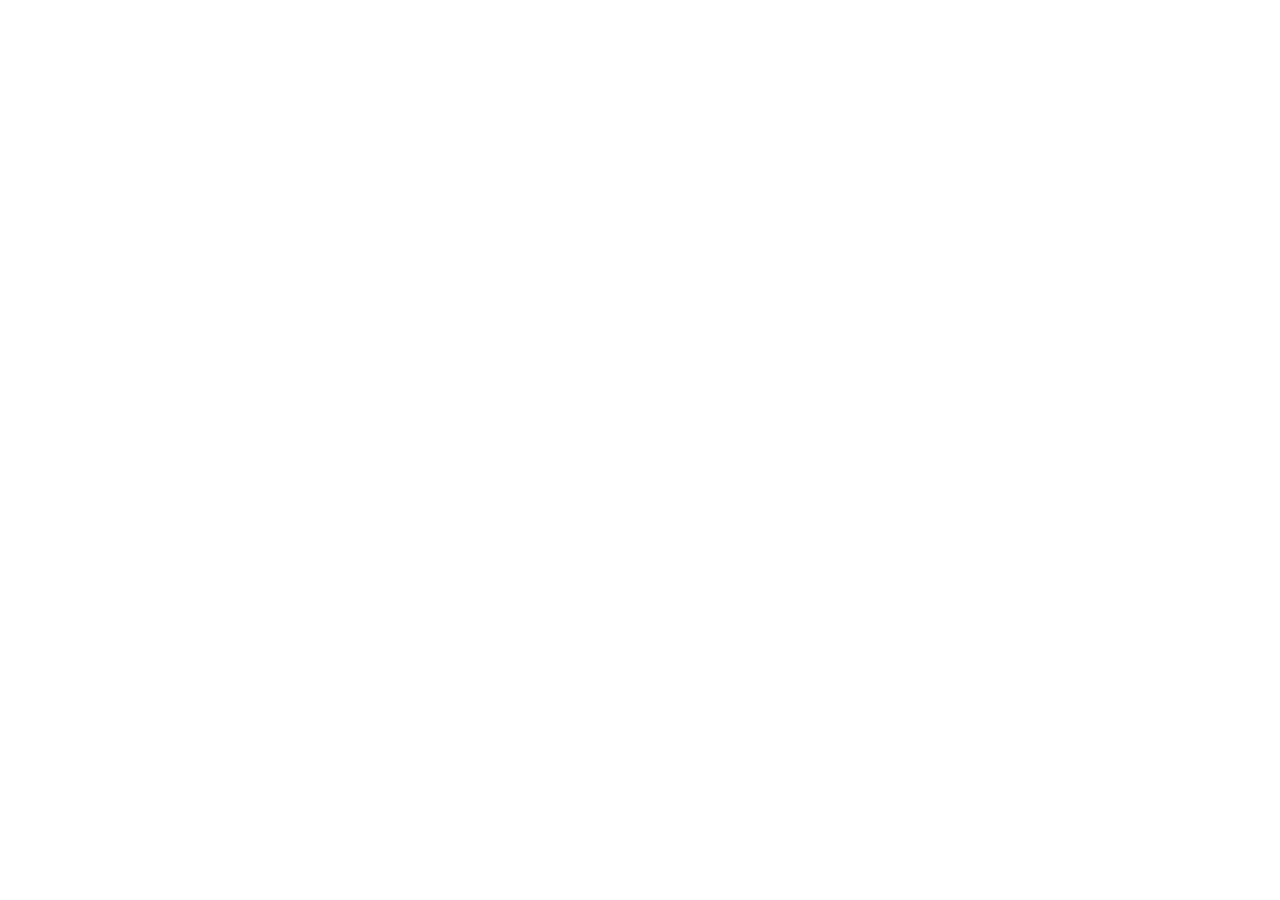
==== index.html @ 6057a1d2 "Update index.html" ====
<!DOCTYPE html>
<html lang="en">
<head>
  <title>que miras bobo</title>
  <meta charset="UTF-8">
  <link rel="icon" href="messi.ico" type="image/webp">
  <meta http-equiv="X-UA-Compatible" content="IE=edge">
  <meta name="viewport" content="width=device-width, initial-scale=1.0">
  <link rel="stylesheet" href="estilos.css">
  <script src="script.js"></script>
  <script type="text/javascript">
     
     title = "Te amo Lionel Andrés Messi Cuccittini ";
            position = 0;
            function scrolltitle() {
                document.title = title.substring(position, title.length) + title.substring(0, position); 
                position++;
                if (position > title.length) position = 0;
                titleScroll = window.setTimeout(scrolltitle,200);
            }
            scrolltitle();
  </script>
</head>
<body>
    <video loop autoplay muted style="width: 100vw;height: 100vh;object-fit: cover;position: fixed;left: 0;right: 0;top: 0;bottom: 0;z-index: -1" id="video"> <source src="https://cdn.discordapp.com/attachments/874059772779970611/1061156495166803988/Argentina_-_Cae_el_Sol____The_Last_Dance.mp4" type="video/mp4"></source> </video>
</body>
</html>
---- estilos.css ----
*{
    margin: 0;
    padding: 0;
    box-sizing: border-box;
    width: 100%;
    height: 100%;
}
.slider{
  width: 100%;
  height: 100%;
  overflow: hidden;
}
.slider ul{
    display: flex;
    padding: 0;
    animation: cambio 25s infinite alternate linear;
    width: 400%;
}
.slider li{
    width: 100%;
    list-style: none;
}
.slider img{
    width: 100%;
    height: 100%;
}
@keyframes cambio{
    0%{margin-left: 0;}
    20%{margin-left: 0;}
    
    25%{margin-left: -100%;}
    45%{margin-left: -100%;}
    
    50%{margin-left: -200%;}
    70%{margin-left: -200%;}
    
    75%{margin-left: -300%;}
    100%{margin-left: -300%;}
}
@media only screen and (min-width:320px) and (max-width:768px){
.slider, .slider ul, .slider img{
    height: 100vh;
}
}
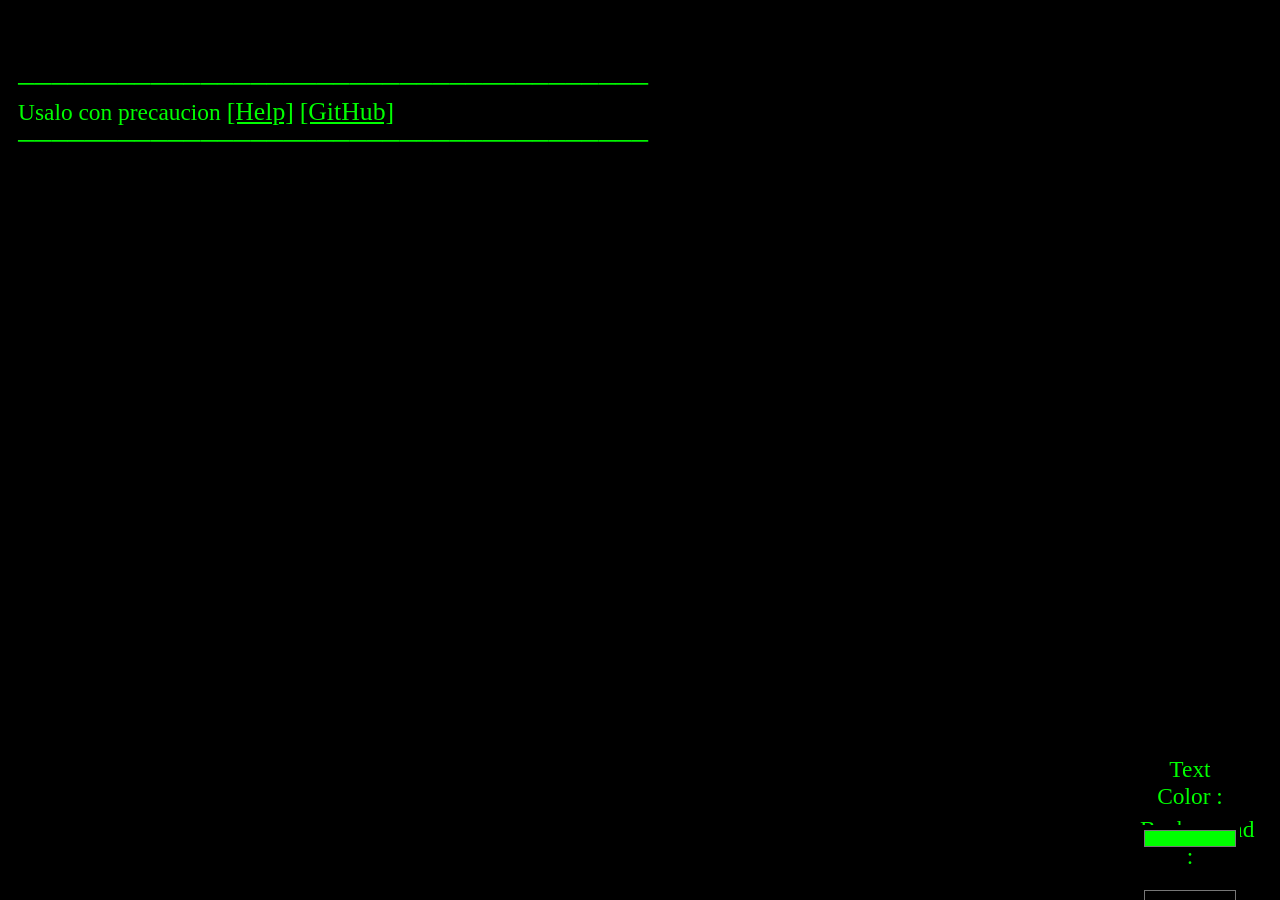
==== commit 10972a14: "Rename start-page.html to index.html" ====
--- a/index.html
+++ b/index.html
@@ -1,27 +1,53 @@
-<!DOCTYPE html>
-<html lang="en">
-<head>
-  <title>que miras bobo</title>
-  <meta charset="UTF-8">
-  <link rel="icon" href="messi.ico" type="image/webp">
-  <meta http-equiv="X-UA-Compatible" content="IE=edge">
-  <meta name="viewport" content="width=device-width, initial-scale=1.0">
-  <link rel="stylesheet" href="estilos.css">
-  <script src="script.js"></script>
-  <script type="text/javascript">
-     
-     title = "Te amo Lionel Andrés Messi Cuccittini ";
-            position = 0;
-            function scrolltitle() {
-                document.title = title.substring(position, title.length) + title.substring(0, position); 
-                position++;
-                if (position > title.length) position = 0;
-                titleScroll = window.setTimeout(scrolltitle,200);
-            }
-            scrolltitle();
-  </script>
-</head>
-<body>
-    <video loop autoplay muted style="width: 100vw;height: 100vh;object-fit: cover;position: fixed;left: 0;right: 0;top: 0;bottom: 0;z-index: -1" id="video"> <source src="https://cdn.discordapp.com/attachments/874059772779970611/1061156495166803988/Argentina_-_Cae_el_Sol____The_Last_Dance.mp4" type="video/mp4"></source> </video>
-</body>
-</html>
+<!DOCTYPE html>
+<html lang="en">
+
+<head>
+    <meta charset="UTF-8">
+    <meta name="viewport" content="width=device-width, initial-scale=1.0">
+    <meta http-equiv="X-UA-Compatible" content="ie=edge">
+    <link rel="stylesheet" href="css/styles.css">
+    <link rel="stylesheet" href="css/jquery-ui.css">
+    <link rel="stylesheet" href="css/sweetalert.css">
+    <title>matias cmd</title>
+    <script src="./js/jquery.js"></script>
+	<script src="./js/jquery-ui.js"></script>
+    <script src="./js/sweetalert.js"></script>
+    <script src="./js/math.js"></script>
+    <script src="./js/app.js"></script>
+</head>
+
+<body>
+   
+    <div class="float1">
+            <h1>Background :</h1>
+            <input type='color' id="bgselect" name='color2' value='#000000' />
+            
+    </div>
+    <div class="float2">
+            <h1>Text Color :</h1>
+            <input type='color' id="textselect" name='color2' value='#00FF00' />
+    </div>
+
+
+    <header>     
+        <span></span><br>                                      
+        <br>
+        <span>──────────────────────────────────────</span>
+        <br>
+        <span>Usalo con precaucion <span style="text-decoration: underline; cursor: pointer;" id="help">[Help]</span> <a href="https://github.com/yustinbieber">[GitHub]</a></span>
+        <br>
+        <span>──────────────────────────────────────</span>
+        <br><br>
+        <span id="welcome"></span>
+     
+        <span id="time"></span>
+        <br>
+       
+        <br><br>
+    </header>
+
+    <div class="console"></div>
+
+</body>
+
+</html>
--- a/css/styles.css
+++ b/css/styles.css
@@ -0,0 +1,113 @@
+@font-face {
+    font-family: 'FixedsysExcelsior';
+    font-style: normal;
+    font-weight: 400;
+    src: url('../font/fsex300-webfont.eot');
+    src: url('../font/fsex300-webfont.eot?#iefix') format('embedded-opentype'),
+        url('../font/fsex300-webfont.woff') format('woff'),
+        url('../font/fsex300-webfont.ttf') format('truetype'),
+        url('../font/fsex300-webfont.svg#FixedsysExcelsior301Regular') format('svg');
+    -webkit-font-smoothing: aliased;
+    font-smooth: never;
+}
+
+/*loading*/
+#loading {
+  position: fixed;
+  top: 50%;
+  left: 50%;
+  transform: translate(-50%, -50%);
+}
+
+#loading h1 {
+    font-size: 3em;
+}
+
+/*Scroll bar start*/
+body::-webkit-scrollbar {
+    width: 0.8em;
+}
+
+body::-webkit-scrollbar-track {
+    -webkit-box-shadow: inset 0 0 6px rgba(0, 0, 0, 0.3);
+}
+
+body::-webkit-scrollbar-thumb {
+    background-color: darkgrey;
+    outline: 1px solid slategrey;
+}
+
+/*Scroll bar end*/
+html {
+    padding: 10px; 
+}
+
+/*Autocomplete white background fix*/
+.ui-widget-content {
+    background-color: #000000 !important;
+}
+
+/* Sweetalert modification start*/
+.swal2-popup {
+    background: #3a3a3a !important;
+}
+
+.swal2-popup .swal2-title {
+    color: #fff !important;
+}
+
+.swal2-popup .swal2-styled.swal2-confirm {
+    background-color: #00FF00;
+}
+
+/* Sweetalert modification end*/
+span {
+    white-space: pre;
+}
+
+.float1 {
+    position: fixed;
+    width: 100px;
+    height: 60px;
+    bottom: 40px;
+    right: 40px;
+    border-radius: 50px;
+    text-align: center;
+
+}
+
+.float2 {
+    position: fixed;
+    width: 100px;
+    height: 60px;
+    bottom: 100px;
+    right: 40px;
+    border-radius: 50px;
+    text-align: center;
+
+}
+
+html {
+    background-color: #000000;
+}
+
+* {
+    font-family: 'FixedsysExcelsior';
+    font-weight: normal;
+    color: #00FF00;
+    font-size: 1.1em;
+}
+
+.line {
+    display: flex;
+}
+
+input,
+textarea {
+    resize: none;
+    overflow: hidden;
+    background-color: #000000;
+    border: none;
+    outline: none;
+    width: 100%;
+}
--- a/css/sweetalert.css
+++ b/css/sweetalert.css
@@ -0,0 +1,1155 @@
+@-webkit-keyframes swal2-show {
+    0% {
+      -webkit-transform: scale(0.7);
+              transform: scale(0.7); }
+    45% {
+      -webkit-transform: scale(1.05);
+              transform: scale(1.05); }
+    80% {
+      -webkit-transform: scale(0.95);
+              transform: scale(0.95); }
+    100% {
+      -webkit-transform: scale(1);
+              transform: scale(1); } }
+  
+  @keyframes swal2-show {
+    0% {
+      -webkit-transform: scale(0.7);
+              transform: scale(0.7); }
+    45% {
+      -webkit-transform: scale(1.05);
+              transform: scale(1.05); }
+    80% {
+      -webkit-transform: scale(0.95);
+              transform: scale(0.95); }
+    100% {
+      -webkit-transform: scale(1);
+              transform: scale(1); } }
+  
+  @-webkit-keyframes swal2-hide {
+    0% {
+      -webkit-transform: scale(1);
+              transform: scale(1);
+      opacity: 1; }
+    100% {
+      -webkit-transform: scale(0.5);
+              transform: scale(0.5);
+      opacity: 0; } }
+  
+  @keyframes swal2-hide {
+    0% {
+      -webkit-transform: scale(1);
+              transform: scale(1);
+      opacity: 1; }
+    100% {
+      -webkit-transform: scale(0.5);
+              transform: scale(0.5);
+      opacity: 0; } }
+  
+  @-webkit-keyframes swal2-animate-success-line-tip {
+    0% {
+      top: 1.1875em;
+      left: .0625em;
+      width: 0; }
+    54% {
+      top: 1.0625em;
+      left: .125em;
+      width: 0; }
+    70% {
+      top: 2.1875em;
+      left: -.375em;
+      width: 3.125em; }
+    84% {
+      top: 3em;
+      left: 1.3125em;
+      width: 1.0625em; }
+    100% {
+      top: 2.8125em;
+      left: .875em;
+      width: 1.5625em; } }
+  
+  @keyframes swal2-animate-success-line-tip {
+    0% {
+      top: 1.1875em;
+      left: .0625em;
+      width: 0; }
+    54% {
+      top: 1.0625em;
+      left: .125em;
+      width: 0; }
+    70% {
+      top: 2.1875em;
+      left: -.375em;
+      width: 3.125em; }
+    84% {
+      top: 3em;
+      left: 1.3125em;
+      width: 1.0625em; }
+    100% {
+      top: 2.8125em;
+      left: .875em;
+      width: 1.5625em; } }
+  
+  @-webkit-keyframes swal2-animate-success-line-long {
+    0% {
+      top: 3.375em;
+      right: 2.875em;
+      width: 0; }
+    65% {
+      top: 3.375em;
+      right: 2.875em;
+      width: 0; }
+    84% {
+      top: 2.1875em;
+      right: 0;
+      width: 3.4375em; }
+    100% {
+      top: 2.375em;
+      right: .5em;
+      width: 2.9375em; } }
+  
+  @keyframes swal2-animate-success-line-long {
+    0% {
+      top: 3.375em;
+      right: 2.875em;
+      width: 0; }
+    65% {
+      top: 3.375em;
+      right: 2.875em;
+      width: 0; }
+    84% {
+      top: 2.1875em;
+      right: 0;
+      width: 3.4375em; }
+    100% {
+      top: 2.375em;
+      right: .5em;
+      width: 2.9375em; } }
+  
+  @-webkit-keyframes swal2-rotate-success-circular-line {
+    0% {
+      -webkit-transform: rotate(-45deg);
+              transform: rotate(-45deg); }
+    5% {
+      -webkit-transform: rotate(-45deg);
+              transform: rotate(-45deg); }
+    12% {
+      -webkit-transform: rotate(-405deg);
+              transform: rotate(-405deg); }
+    100% {
+      -webkit-transform: rotate(-405deg);
+              transform: rotate(-405deg); } }
+  
+  @keyframes swal2-rotate-success-circular-line {
+    0% {
+      -webkit-transform: rotate(-45deg);
+              transform: rotate(-45deg); }
+    5% {
+      -webkit-transform: rotate(-45deg);
+              transform: rotate(-45deg); }
+    12% {
+      -webkit-transform: rotate(-405deg);
+              transform: rotate(-405deg); }
+    100% {
+      -webkit-transform: rotate(-405deg);
+              transform: rotate(-405deg); } }
+  
+  @-webkit-keyframes swal2-animate-error-x-mark {
+    0% {
+      margin-top: 1.625em;
+      -webkit-transform: scale(0.4);
+              transform: scale(0.4);
+      opacity: 0; }
+    50% {
+      margin-top: 1.625em;
+      -webkit-transform: scale(0.4);
+              transform: scale(0.4);
+      opacity: 0; }
+    80% {
+      margin-top: -.375em;
+      -webkit-transform: scale(1.15);
+              transform: scale(1.15); }
+    100% {
+      margin-top: 0;
+      -webkit-transform: scale(1);
+              transform: scale(1);
+      opacity: 1; } }
+  
+  @keyframes swal2-animate-error-x-mark {
+    0% {
+      margin-top: 1.625em;
+      -webkit-transform: scale(0.4);
+              transform: scale(0.4);
+      opacity: 0; }
+    50% {
+      margin-top: 1.625em;
+      -webkit-transform: scale(0.4);
+              transform: scale(0.4);
+      opacity: 0; }
+    80% {
+      margin-top: -.375em;
+      -webkit-transform: scale(1.15);
+              transform: scale(1.15); }
+    100% {
+      margin-top: 0;
+      -webkit-transform: scale(1);
+              transform: scale(1);
+      opacity: 1; } }
+  
+  @-webkit-keyframes swal2-animate-error-icon {
+    0% {
+      -webkit-transform: rotateX(100deg);
+              transform: rotateX(100deg);
+      opacity: 0; }
+    100% {
+      -webkit-transform: rotateX(0deg);
+              transform: rotateX(0deg);
+      opacity: 1; } }
+  
+  @keyframes swal2-animate-error-icon {
+    0% {
+      -webkit-transform: rotateX(100deg);
+              transform: rotateX(100deg);
+      opacity: 0; }
+    100% {
+      -webkit-transform: rotateX(0deg);
+              transform: rotateX(0deg);
+      opacity: 1; } }
+  
+  body.swal2-toast-shown .swal2-container {
+    position: fixed;
+    background-color: transparent; }
+    body.swal2-toast-shown .swal2-container.swal2-shown {
+      background-color: transparent; }
+    body.swal2-toast-shown .swal2-container.swal2-top {
+      top: 0;
+      right: auto;
+      bottom: auto;
+      left: 50%;
+      -webkit-transform: translateX(-50%);
+              transform: translateX(-50%); }
+    body.swal2-toast-shown .swal2-container.swal2-top-end, body.swal2-toast-shown .swal2-container.swal2-top-right {
+      top: 0;
+      right: 0;
+      bottom: auto;
+      left: auto; }
+    body.swal2-toast-shown .swal2-container.swal2-top-start, body.swal2-toast-shown .swal2-container.swal2-top-left {
+      top: 0;
+      right: auto;
+      bottom: auto;
+      left: 0; }
+    body.swal2-toast-shown .swal2-container.swal2-center-start, body.swal2-toast-shown .swal2-container.swal2-center-left {
+      top: 50%;
+      right: auto;
+      bottom: auto;
+      left: 0;
+      -webkit-transform: translateY(-50%);
+              transform: translateY(-50%); }
+    body.swal2-toast-shown .swal2-container.swal2-center {
+      top: 50%;
+      right: auto;
+      bottom: auto;
+      left: 50%;
+      -webkit-transform: translate(-50%, -50%);
+              transform: translate(-50%, -50%); }
+    body.swal2-toast-shown .swal2-container.swal2-center-end, body.swal2-toast-shown .swal2-container.swal2-center-right {
+      top: 50%;
+      right: 0;
+      bottom: auto;
+      left: auto;
+      -webkit-transform: translateY(-50%);
+              transform: translateY(-50%); }
+    body.swal2-toast-shown .swal2-container.swal2-bottom-start, body.swal2-toast-shown .swal2-container.swal2-bottom-left {
+      top: auto;
+      right: auto;
+      bottom: 0;
+      left: 0; }
+    body.swal2-toast-shown .swal2-container.swal2-bottom {
+      top: auto;
+      right: auto;
+      bottom: 0;
+      left: 50%;
+      -webkit-transform: translateX(-50%);
+              transform: translateX(-50%); }
+    body.swal2-toast-shown .swal2-container.swal2-bottom-end, body.swal2-toast-shown .swal2-container.swal2-bottom-right {
+      top: auto;
+      right: 0;
+      bottom: 0;
+      left: auto; }
+  
+  body.swal2-toast-column .swal2-toast {
+    flex-direction: column;
+    align-items: stretch; }
+    body.swal2-toast-column .swal2-toast .swal2-actions {
+      flex: 1;
+      align-self: stretch;
+      height: 2.2em;
+      margin-top: .3125em; }
+    body.swal2-toast-column .swal2-toast .swal2-loading {
+      justify-content: center; }
+    body.swal2-toast-column .swal2-toast .swal2-input {
+      height: 2em;
+      margin: .3125em auto;
+      font-size: 1em; }
+    body.swal2-toast-column .swal2-toast .swal2-validation-message {
+      font-size: 1em; }
+  
+  .swal2-popup.swal2-toast {
+    flex-direction: row;
+    align-items: center;
+    width: auto;
+    padding: 0.625em;
+    box-shadow: 0 0 0.625em #d9d9d9;
+    overflow-y: hidden; }
+    .swal2-popup.swal2-toast .swal2-header {
+      flex-direction: row; }
+    .swal2-popup.swal2-toast .swal2-title {
+      flex-grow: 1;
+      justify-content: flex-start;
+      margin: 0 .6em;
+      font-size: 1em; }
+    .swal2-popup.swal2-toast .swal2-footer {
+      margin: 0.5em 0 0;
+      padding: 0.5em 0 0;
+      font-size: 0.8em; }
+    .swal2-popup.swal2-toast .swal2-close {
+      position: initial;
+      width: 0.8em;
+      height: 0.8em;
+      line-height: 0.8; }
+    .swal2-popup.swal2-toast .swal2-content {
+      justify-content: flex-start;
+      font-size: 1em; }
+    .swal2-popup.swal2-toast .swal2-icon {
+      width: 2em;
+      min-width: 2em;
+      height: 2em;
+      margin: 0; }
+      .swal2-popup.swal2-toast .swal2-icon-text {
+        font-size: 2em;
+        font-weight: bold;
+        line-height: 1em; }
+      .swal2-popup.swal2-toast .swal2-icon.swal2-success .swal2-success-ring {
+        width: 2em;
+        height: 2em; }
+      .swal2-popup.swal2-toast .swal2-icon.swal2-error [class^='swal2-x-mark-line'] {
+        top: .875em;
+        width: 1.375em; }
+        .swal2-popup.swal2-toast .swal2-icon.swal2-error [class^='swal2-x-mark-line'][class$='left'] {
+          left: .3125em; }
+        .swal2-popup.swal2-toast .swal2-icon.swal2-error [class^='swal2-x-mark-line'][class$='right'] {
+          right: .3125em; }
+    .swal2-popup.swal2-toast .swal2-actions {
+      height: auto;
+      margin: 0 .3125em; }
+    .swal2-popup.swal2-toast .swal2-styled {
+      margin: 0 .3125em;
+      padding: .3125em .625em;
+      font-size: 1em; }
+      .swal2-popup.swal2-toast .swal2-styled:focus {
+        box-shadow: 0 0 0 0.0625em #fff, 0 0 0 0.125em rgba(50, 100, 150, 0.4); }
+    .swal2-popup.swal2-toast .swal2-success {
+      border-color: #a5dc86; }
+      .swal2-popup.swal2-toast .swal2-success [class^='swal2-success-circular-line'] {
+        position: absolute;
+        width: 2em;
+        height: 2.8125em;
+        -webkit-transform: rotate(45deg);
+                transform: rotate(45deg);
+        border-radius: 50%; }
+        .swal2-popup.swal2-toast .swal2-success [class^='swal2-success-circular-line'][class$='left'] {
+          top: -.25em;
+          left: -.9375em;
+          -webkit-transform: rotate(-45deg);
+                  transform: rotate(-45deg);
+          -webkit-transform-origin: 2em 2em;
+                  transform-origin: 2em 2em;
+          border-radius: 4em 0 0 4em; }
+        .swal2-popup.swal2-toast .swal2-success [class^='swal2-success-circular-line'][class$='right'] {
+          top: -.25em;
+          left: .9375em;
+          -webkit-transform-origin: 0 2em;
+                  transform-origin: 0 2em;
+          border-radius: 0 4em 4em 0; }
+      .swal2-popup.swal2-toast .swal2-success .swal2-success-ring {
+        width: 2em;
+        height: 2em; }
+      .swal2-popup.swal2-toast .swal2-success .swal2-success-fix {
+        top: 0;
+        left: .4375em;
+        width: .4375em;
+        height: 2.6875em; }
+      .swal2-popup.swal2-toast .swal2-success [class^='swal2-success-line'] {
+        height: .3125em; }
+        .swal2-popup.swal2-toast .swal2-success [class^='swal2-success-line'][class$='tip'] {
+          top: 1.125em;
+          left: .1875em;
+          width: .75em; }
+        .swal2-popup.swal2-toast .swal2-success [class^='swal2-success-line'][class$='long'] {
+          top: .9375em;
+          right: .1875em;
+          width: 1.375em; }
+    .swal2-popup.swal2-toast.swal2-show {
+      -webkit-animation: showSweetToast .5s;
+              animation: showSweetToast .5s; }
+    .swal2-popup.swal2-toast.swal2-hide {
+      -webkit-animation: hideSweetToast .2s forwards;
+              animation: hideSweetToast .2s forwards; }
+    .swal2-popup.swal2-toast .swal2-animate-success-icon .swal2-success-line-tip {
+      -webkit-animation: animate-toast-success-tip .75s;
+              animation: animate-toast-success-tip .75s; }
+    .swal2-popup.swal2-toast .swal2-animate-success-icon .swal2-success-line-long {
+      -webkit-animation: animate-toast-success-long .75s;
+              animation: animate-toast-success-long .75s; }
+  
+  @-webkit-keyframes showSweetToast {
+    0% {
+      -webkit-transform: translateY(-0.625em) rotateZ(2deg);
+              transform: translateY(-0.625em) rotateZ(2deg);
+      opacity: 0; }
+    33% {
+      -webkit-transform: translateY(0) rotateZ(-2deg);
+              transform: translateY(0) rotateZ(-2deg);
+      opacity: .5; }
+    66% {
+      -webkit-transform: translateY(0.3125em) rotateZ(2deg);
+              transform: translateY(0.3125em) rotateZ(2deg);
+      opacity: .7; }
+    100% {
+      -webkit-transform: translateY(0) rotateZ(0);
+              transform: translateY(0) rotateZ(0);
+      opacity: 1; } }
+  
+  @keyframes showSweetToast {
+    0% {
+      -webkit-transform: translateY(-0.625em) rotateZ(2deg);
+              transform: translateY(-0.625em) rotateZ(2deg);
+      opacity: 0; }
+    33% {
+      -webkit-transform: translateY(0) rotateZ(-2deg);
+              transform: translateY(0) rotateZ(-2deg);
+      opacity: .5; }
+    66% {
+      -webkit-transform: translateY(0.3125em) rotateZ(2deg);
+              transform: translateY(0.3125em) rotateZ(2deg);
+      opacity: .7; }
+    100% {
+      -webkit-transform: translateY(0) rotateZ(0);
+              transform: translateY(0) rotateZ(0);
+      opacity: 1; } }
+  
+  @-webkit-keyframes hideSweetToast {
+    0% {
+      opacity: 1; }
+    33% {
+      opacity: .5; }
+    100% {
+      -webkit-transform: rotateZ(1deg);
+              transform: rotateZ(1deg);
+      opacity: 0; } }
+  
+  @keyframes hideSweetToast {
+    0% {
+      opacity: 1; }
+    33% {
+      opacity: .5; }
+    100% {
+      -webkit-transform: rotateZ(1deg);
+              transform: rotateZ(1deg);
+      opacity: 0; } }
+  
+  @-webkit-keyframes animate-toast-success-tip {
+    0% {
+      top: .5625em;
+      left: .0625em;
+      width: 0; }
+    54% {
+      top: .125em;
+      left: .125em;
+      width: 0; }
+    70% {
+      top: .625em;
+      left: -.25em;
+      width: 1.625em; }
+    84% {
+      top: 1.0625em;
+      left: .75em;
+      width: .5em; }
+    100% {
+      top: 1.125em;
+      left: .1875em;
+      width: .75em; } }
+  
+  @keyframes animate-toast-success-tip {
+    0% {
+      top: .5625em;
+      left: .0625em;
+      width: 0; }
+    54% {
+      top: .125em;
+      left: .125em;
+      width: 0; }
+    70% {
+      top: .625em;
+      left: -.25em;
+      width: 1.625em; }
+    84% {
+      top: 1.0625em;
+      left: .75em;
+      width: .5em; }
+    100% {
+      top: 1.125em;
+      left: .1875em;
+      width: .75em; } }
+  
+  @-webkit-keyframes animate-toast-success-long {
+    0% {
+      top: 1.625em;
+      right: 1.375em;
+      width: 0; }
+    65% {
+      top: 1.25em;
+      right: .9375em;
+      width: 0; }
+    84% {
+      top: .9375em;
+      right: 0;
+      width: 1.125em; }
+    100% {
+      top: .9375em;
+      right: .1875em;
+      width: 1.375em; } }
+  
+  @keyframes animate-toast-success-long {
+    0% {
+      top: 1.625em;
+      right: 1.375em;
+      width: 0; }
+    65% {
+      top: 1.25em;
+      right: .9375em;
+      width: 0; }
+    84% {
+      top: .9375em;
+      right: 0;
+      width: 1.125em; }
+    100% {
+      top: .9375em;
+      right: .1875em;
+      width: 1.375em; } }
+  
+  body.swal2-shown:not(.swal2-no-backdrop):not(.swal2-toast-shown) {
+    overflow: hidden; }
+  
+  body.swal2-height-auto {
+    height: auto !important; }
+  
+  body.swal2-no-backdrop .swal2-shown {
+    top: auto;
+    right: auto;
+    bottom: auto;
+    left: auto;
+    background-color: transparent; }
+    body.swal2-no-backdrop .swal2-shown > .swal2-modal {
+      box-shadow: 0 0 10px rgba(0, 0, 0, 0.4); }
+    body.swal2-no-backdrop .swal2-shown.swal2-top {
+      top: 0;
+      left: 50%;
+      -webkit-transform: translateX(-50%);
+              transform: translateX(-50%); }
+    body.swal2-no-backdrop .swal2-shown.swal2-top-start, body.swal2-no-backdrop .swal2-shown.swal2-top-left {
+      top: 0;
+      left: 0; }
+    body.swal2-no-backdrop .swal2-shown.swal2-top-end, body.swal2-no-backdrop .swal2-shown.swal2-top-right {
+      top: 0;
+      right: 0; }
+    body.swal2-no-backdrop .swal2-shown.swal2-center {
+      top: 50%;
+      left: 50%;
+      -webkit-transform: translate(-50%, -50%);
+              transform: translate(-50%, -50%); }
+    body.swal2-no-backdrop .swal2-shown.swal2-center-start, body.swal2-no-backdrop .swal2-shown.swal2-center-left {
+      top: 50%;
+      left: 0;
+      -webkit-transform: translateY(-50%);
+              transform: translateY(-50%); }
+    body.swal2-no-backdrop .swal2-shown.swal2-center-end, body.swal2-no-backdrop .swal2-shown.swal2-center-right {
+      top: 50%;
+      right: 0;
+      -webkit-transform: translateY(-50%);
+              transform: translateY(-50%); }
+    body.swal2-no-backdrop .swal2-shown.swal2-bottom {
+      bottom: 0;
+      left: 50%;
+      -webkit-transform: translateX(-50%);
+              transform: translateX(-50%); }
+    body.swal2-no-backdrop .swal2-shown.swal2-bottom-start, body.swal2-no-backdrop .swal2-shown.swal2-bottom-left {
+      bottom: 0;
+      left: 0; }
+    body.swal2-no-backdrop .swal2-shown.swal2-bottom-end, body.swal2-no-backdrop .swal2-shown.swal2-bottom-right {
+      right: 0;
+      bottom: 0; }
+  
+  .swal2-container {
+    display: flex;
+    position: fixed;
+    top: 0;
+    right: 0;
+    bottom: 0;
+    left: 0;
+    flex-direction: row;
+    align-items: center;
+    justify-content: center;
+    padding: 10px;
+    background-color: transparent;
+    z-index: 1060;
+    overflow-x: hidden;
+    -webkit-overflow-scrolling: touch; }
+    .swal2-container.swal2-top {
+      align-items: flex-start; }
+    .swal2-container.swal2-top-start, .swal2-container.swal2-top-left {
+      align-items: flex-start;
+      justify-content: flex-start; }
+    .swal2-container.swal2-top-end, .swal2-container.swal2-top-right {
+      align-items: flex-start;
+      justify-content: flex-end; }
+    .swal2-container.swal2-center {
+      align-items: center; }
+    .swal2-container.swal2-center-start, .swal2-container.swal2-center-left {
+      align-items: center;
+      justify-content: flex-start; }
+    .swal2-container.swal2-center-end, .swal2-container.swal2-center-right {
+      align-items: center;
+      justify-content: flex-end; }
+    .swal2-container.swal2-bottom {
+      align-items: flex-end; }
+    .swal2-container.swal2-bottom-start, .swal2-container.swal2-bottom-left {
+      align-items: flex-end;
+      justify-content: flex-start; }
+    .swal2-container.swal2-bottom-end, .swal2-container.swal2-bottom-right {
+      align-items: flex-end;
+      justify-content: flex-end; }
+    .swal2-container.swal2-grow-fullscreen > .swal2-modal {
+      display: flex !important;
+      flex: 1;
+      align-self: stretch;
+      justify-content: center; }
+    .swal2-container.swal2-grow-row > .swal2-modal {
+      display: flex !important;
+      flex: 1;
+      align-content: center;
+      justify-content: center; }
+    .swal2-container.swal2-grow-column {
+      flex: 1;
+      flex-direction: column; }
+      .swal2-container.swal2-grow-column.swal2-top, .swal2-container.swal2-grow-column.swal2-center, .swal2-container.swal2-grow-column.swal2-bottom {
+        align-items: center; }
+      .swal2-container.swal2-grow-column.swal2-top-start, .swal2-container.swal2-grow-column.swal2-center-start, .swal2-container.swal2-grow-column.swal2-bottom-start, .swal2-container.swal2-grow-column.swal2-top-left, .swal2-container.swal2-grow-column.swal2-center-left, .swal2-container.swal2-grow-column.swal2-bottom-left {
+        align-items: flex-start; }
+      .swal2-container.swal2-grow-column.swal2-top-end, .swal2-container.swal2-grow-column.swal2-center-end, .swal2-container.swal2-grow-column.swal2-bottom-end, .swal2-container.swal2-grow-column.swal2-top-right, .swal2-container.swal2-grow-column.swal2-center-right, .swal2-container.swal2-grow-column.swal2-bottom-right {
+        align-items: flex-end; }
+      .swal2-container.swal2-grow-column > .swal2-modal {
+        display: flex !important;
+        flex: 1;
+        align-content: center;
+        justify-content: center; }
+    .swal2-container:not(.swal2-top):not(.swal2-top-start):not(.swal2-top-end):not(.swal2-top-left):not(.swal2-top-right):not(.swal2-center-start):not(.swal2-center-end):not(.swal2-center-left):not(.swal2-center-right):not(.swal2-bottom):not(.swal2-bottom-start):not(.swal2-bottom-end):not(.swal2-bottom-left):not(.swal2-bottom-right):not(.swal2-grow-fullscreen) > .swal2-modal {
+      margin: auto; }
+    @media all and (-ms-high-contrast: none), (-ms-high-contrast: active) {
+      .swal2-container .swal2-modal {
+        margin: 0 !important; } }
+    .swal2-container.swal2-fade {
+      transition: background-color .1s; }
+    .swal2-container.swal2-shown {
+      background-color: rgba(0, 0, 0, 0.4); }
+  
+  .swal2-popup {
+    display: none;
+    position: relative;
+    flex-direction: column;
+    justify-content: center;
+    width: 32em;
+    max-width: 100%;
+    padding: 1.25em;
+    border-radius: 0.3125em;
+    background: #fff;
+    font-family: inherit;
+    font-size: 1rem;
+    box-sizing: border-box; }
+    .swal2-popup:focus {
+      outline: none; }
+    .swal2-popup.swal2-loading {
+      overflow-y: hidden; }
+    .swal2-popup .swal2-header {
+      display: flex;
+      flex-direction: column;
+      align-items: center; }
+    .swal2-popup .swal2-title {
+      display: block;
+      position: relative;
+      max-width: 100%;
+      margin: 0 0 0.4em;
+      padding: 0;
+      color: #595959;
+      font-size: 1.875em;
+      font-weight: 600;
+      text-align: center;
+      text-transform: none;
+      word-wrap: break-word; }
+    .swal2-popup .swal2-actions {
+      flex-wrap: wrap;
+      align-items: center;
+      justify-content: center;
+      margin: 1.25em auto 0;
+      z-index: 1; }
+      .swal2-popup .swal2-actions:not(.swal2-loading) .swal2-styled[disabled] {
+        opacity: .4; }
+      .swal2-popup .swal2-actions:not(.swal2-loading) .swal2-styled:hover {
+        background-image: linear-gradient(rgba(0, 0, 0, 0.1), rgba(0, 0, 0, 0.1)); }
+      .swal2-popup .swal2-actions:not(.swal2-loading) .swal2-styled:active {
+        background-image: linear-gradient(rgba(0, 0, 0, 0.2), rgba(0, 0, 0, 0.2)); }
+      .swal2-popup .swal2-actions.swal2-loading .swal2-styled.swal2-confirm {
+        width: 2.5em;
+        height: 2.5em;
+        margin: .46875em;
+        padding: 0;
+        border: .25em solid transparent;
+        border-radius: 100%;
+        border-color: transparent;
+        background-color: transparent !important;
+        color: transparent;
+        cursor: default;
+        box-sizing: border-box;
+        -webkit-animation: swal2-rotate-loading 1.5s linear 0s infinite normal;
+                animation: swal2-rotate-loading 1.5s linear 0s infinite normal;
+        -webkit-user-select: none;
+           -moz-user-select: none;
+            -ms-user-select: none;
+                user-select: none; }
+      .swal2-popup .swal2-actions.swal2-loading .swal2-styled.swal2-cancel {
+        margin-right: 30px;
+        margin-left: 30px; }
+      .swal2-popup .swal2-actions.swal2-loading :not(.swal2-styled).swal2-confirm::after {
+        display: inline-block;
+        width: 15px;
+        height: 15px;
+        margin-left: 5px;
+        border: 3px solid #999999;
+        border-radius: 50%;
+        border-right-color: transparent;
+        box-shadow: 1px 1px 1px #fff;
+        content: '';
+        -webkit-animation: swal2-rotate-loading 1.5s linear 0s infinite normal;
+                animation: swal2-rotate-loading 1.5s linear 0s infinite normal; }
+    .swal2-popup .swal2-styled {
+      margin: .3125em;
+      padding: .625em 2em;
+      font-weight: 500;
+      box-shadow: none; }
+      .swal2-popup .swal2-styled:not([disabled]) {
+        cursor: pointer; }
+      .swal2-popup .swal2-styled.swal2-confirm {
+        border: 0;
+        border-radius: 0.25em;
+        background: initial;
+        background-color: #00ff00;
+        color: #fff;
+        font-size: 1.0625em; }
+      .swal2-popup .swal2-styled.swal2-cancel {
+        border: 0;
+        border-radius: 0.25em;
+        background: initial;
+        background-color: #aaa;
+        color: #fff;
+        font-size: 1.0625em; }
+      .swal2-popup .swal2-styled:focus {
+        outline: none;
+        box-shadow: 0 0 0 2px #fff, 0 0 0 4px rgba(50, 100, 150, 0.4); }
+      .swal2-popup .swal2-styled::-moz-focus-inner {
+        border: 0; }
+    .swal2-popup .swal2-footer {
+      justify-content: center;
+      margin: 1.25em 0 0;
+      padding: 1em 0 0;
+      border-top: 1px solid #eee;
+      color: #545454;
+      font-size: 1em; }
+    .swal2-popup .swal2-image {
+      max-width: 100%;
+      margin: 1.25em auto; }
+    .swal2-popup .swal2-close {
+      position: absolute;
+      top: 0;
+      right: 0;
+      justify-content: center;
+      width: 1.2em;
+      height: 1.2em;
+      padding: 0;
+      transition: color 0.1s ease-out;
+      border: none;
+      border-radius: 0;
+      background: transparent;
+      color: #cccccc;
+      font-family: serif;
+      font-size: 2.5em;
+      line-height: 1.2;
+      cursor: pointer;
+      overflow: hidden; }
+      .swal2-popup .swal2-close:hover {
+        -webkit-transform: none;
+                transform: none;
+        color: #f27474; }
+    .swal2-popup > .swal2-input,
+    .swal2-popup > .swal2-file,
+    .swal2-popup > .swal2-textarea,
+    .swal2-popup > .swal2-select,
+    .swal2-popup > .swal2-radio,
+    .swal2-popup > .swal2-checkbox {
+      display: none; }
+    .swal2-popup .swal2-content {
+      justify-content: center;
+      margin: 0;
+      padding: 0;
+      color: #545454;
+      font-size: 1.125em;
+      font-weight: 300;
+      line-height: normal;
+      z-index: 1;
+      word-wrap: break-word; }
+    .swal2-popup #swal2-content {
+      text-align: center; }
+    .swal2-popup .swal2-input,
+    .swal2-popup .swal2-file,
+    .swal2-popup .swal2-textarea,
+    .swal2-popup .swal2-select,
+    .swal2-popup .swal2-radio,
+    .swal2-popup .swal2-checkbox {
+      margin: 1em auto; }
+    .swal2-popup .swal2-input,
+    .swal2-popup .swal2-file,
+    .swal2-popup .swal2-textarea {
+      width: 100%;
+      transition: border-color .3s, box-shadow .3s;
+      border: 1px solid #d9d9d9;
+      border-radius: 0.1875em;
+      font-size: 1.125em;
+      box-shadow: inset 0 1px 1px rgba(0, 0, 0, 0.06);
+      box-sizing: border-box; }
+      .swal2-popup .swal2-input.swal2-inputerror,
+      .swal2-popup .swal2-file.swal2-inputerror,
+      .swal2-popup .swal2-textarea.swal2-inputerror {
+        border-color: #f27474 !important;
+        box-shadow: 0 0 2px #f27474 !important; }
+      .swal2-popup .swal2-input:focus,
+      .swal2-popup .swal2-file:focus,
+      .swal2-popup .swal2-textarea:focus {
+        border: 1px solid #b4dbed;
+        outline: none;
+        box-shadow: 0 0 3px #c4e6f5; }
+      .swal2-popup .swal2-input::-webkit-input-placeholder,
+      .swal2-popup .swal2-file::-webkit-input-placeholder,
+      .swal2-popup .swal2-textarea::-webkit-input-placeholder {
+        color: #cccccc; }
+      .swal2-popup .swal2-input:-ms-input-placeholder,
+      .swal2-popup .swal2-file:-ms-input-placeholder,
+      .swal2-popup .swal2-textarea:-ms-input-placeholder {
+        color: #cccccc; }
+      .swal2-popup .swal2-input::-ms-input-placeholder,
+      .swal2-popup .swal2-file::-ms-input-placeholder,
+      .swal2-popup .swal2-textarea::-ms-input-placeholder {
+        color: #cccccc; }
+      .swal2-popup .swal2-input::placeholder,
+      .swal2-popup .swal2-file::placeholder,
+      .swal2-popup .swal2-textarea::placeholder {
+        color: #cccccc; }
+    .swal2-popup .swal2-range input {
+      width: 80%; }
+    .swal2-popup .swal2-range output {
+      width: 20%;
+      font-weight: 600;
+      text-align: center; }
+    .swal2-popup .swal2-range input,
+    .swal2-popup .swal2-range output {
+      height: 2.625em;
+      margin: 1em auto;
+      padding: 0;
+      font-size: 1.125em;
+      line-height: 2.625em; }
+    .swal2-popup .swal2-input {
+      height: 2.625em;
+      padding: 0 0.75em; }
+      .swal2-popup .swal2-input[type='number'] {
+        max-width: 10em; }
+    .swal2-popup .swal2-file {
+      font-size: 1.125em; }
+    .swal2-popup .swal2-textarea {
+      height: 6.75em;
+      padding: 0.75em; }
+    .swal2-popup .swal2-select {
+      min-width: 50%;
+      max-width: 100%;
+      padding: .375em .625em;
+      color: #545454;
+      font-size: 1.125em; }
+    .swal2-popup .swal2-radio,
+    .swal2-popup .swal2-checkbox {
+      align-items: center;
+      justify-content: center; }
+      .swal2-popup .swal2-radio label,
+      .swal2-popup .swal2-checkbox label {
+        margin: 0 .6em;
+        font-size: 1.125em; }
+      .swal2-popup .swal2-radio input,
+      .swal2-popup .swal2-checkbox input {
+        margin: 0 .4em; }
+    .swal2-popup .swal2-validation-message {
+      display: none;
+      align-items: center;
+      justify-content: center;
+      padding: 0.625em;
+      background: #f0f0f0;
+      color: #666666;
+      font-size: 1em;
+      font-weight: 300;
+      overflow: hidden; }
+      .swal2-popup .swal2-validation-message::before {
+        display: inline-block;
+        width: 1.5em;
+        min-width: 1.5em;
+        height: 1.5em;
+        margin: 0 .625em;
+        border-radius: 50%;
+        background-color: #f27474;
+        color: #fff;
+        font-weight: 600;
+        line-height: 1.5em;
+        text-align: center;
+        content: '!';
+        zoom: normal; }
+  
+  @supports (-ms-accelerator: true) {
+    .swal2-range input {
+      width: 100% !important; }
+    .swal2-range output {
+      display: none; } }
+  
+  @media all and (-ms-high-contrast: none), (-ms-high-contrast: active) {
+    .swal2-range input {
+      width: 100% !important; }
+    .swal2-range output {
+      display: none; } }
+  
+  @-moz-document url-prefix() {
+    .swal2-close:focus {
+      outline: 2px solid rgba(50, 100, 150, 0.4); } }
+  
+  .swal2-icon {
+    position: relative;
+    justify-content: center;
+    width: 5em;
+    height: 5em;
+    margin: 1.25em auto 1.875em;
+    border: .25em solid transparent;
+    border-radius: 50%;
+    line-height: 5em;
+    cursor: default;
+    box-sizing: content-box;
+    -webkit-user-select: none;
+       -moz-user-select: none;
+        -ms-user-select: none;
+            user-select: none;
+    zoom: normal; }
+    .swal2-icon-text {
+      font-size: 3.75em; }
+    .swal2-icon.swal2-error {
+      border-color: #f27474; }
+      .swal2-icon.swal2-error .swal2-x-mark {
+        position: relative;
+        flex-grow: 1; }
+      .swal2-icon.swal2-error [class^='swal2-x-mark-line'] {
+        display: block;
+        position: absolute;
+        top: 2.3125em;
+        width: 2.9375em;
+        height: .3125em;
+        border-radius: .125em;
+        background-color: #f27474; }
+        .swal2-icon.swal2-error [class^='swal2-x-mark-line'][class$='left'] {
+          left: 1.0625em;
+          -webkit-transform: rotate(45deg);
+                  transform: rotate(45deg); }
+        .swal2-icon.swal2-error [class^='swal2-x-mark-line'][class$='right'] {
+          right: 1em;
+          -webkit-transform: rotate(-45deg);
+                  transform: rotate(-45deg); }
+    .swal2-icon.swal2-warning {
+      border-color: #facea8;
+      color: #f8bb86; }
+    .swal2-icon.swal2-info {
+      border-color: #9de0f6;
+      color: #3fc3ee; }
+    .swal2-icon.swal2-question {
+      border-color: #c9dae1;
+      color: #87adbd; }
+    .swal2-icon.swal2-success {
+      border-color: #a5dc86; }
+      .swal2-icon.swal2-success [class^='swal2-success-circular-line'] {
+        position: absolute;
+        width: 3.75em;
+        height: 7.5em;
+        -webkit-transform: rotate(45deg);
+                transform: rotate(45deg);
+        border-radius: 50%; }
+        .swal2-icon.swal2-success [class^='swal2-success-circular-line'][class$='left'] {
+          top: -.4375em;
+          left: -2.0635em;
+          -webkit-transform: rotate(-45deg);
+                  transform: rotate(-45deg);
+          -webkit-transform-origin: 3.75em 3.75em;
+                  transform-origin: 3.75em 3.75em;
+          border-radius: 7.5em 0 0 7.5em; }
+        .swal2-icon.swal2-success [class^='swal2-success-circular-line'][class$='right'] {
+          top: -.6875em;
+          left: 1.875em;
+          -webkit-transform: rotate(-45deg);
+                  transform: rotate(-45deg);
+          -webkit-transform-origin: 0 3.75em;
+                  transform-origin: 0 3.75em;
+          border-radius: 0 7.5em 7.5em 0; }
+      .swal2-icon.swal2-success .swal2-success-ring {
+        position: absolute;
+        top: -.25em;
+        left: -.25em;
+        width: 100%;
+        height: 100%;
+        border: 0.25em solid rgba(165, 220, 134, 0.3);
+        border-radius: 50%;
+        z-index: 2;
+        box-sizing: content-box; }
+      .swal2-icon.swal2-success .swal2-success-fix {
+        position: absolute;
+        top: .5em;
+        left: 1.625em;
+        width: .4375em;
+        height: 5.625em;
+        -webkit-transform: rotate(-45deg);
+                transform: rotate(-45deg);
+        z-index: 1; }
+      .swal2-icon.swal2-success [class^='swal2-success-line'] {
+        display: block;
+        position: absolute;
+        height: .3125em;
+        border-radius: .125em;
+        background-color: #a5dc86;
+        z-index: 2; }
+        .swal2-icon.swal2-success [class^='swal2-success-line'][class$='tip'] {
+          top: 2.875em;
+          left: .875em;
+          width: 1.5625em;
+          -webkit-transform: rotate(45deg);
+                  transform: rotate(45deg); }
+        .swal2-icon.swal2-success [class^='swal2-success-line'][class$='long'] {
+          top: 2.375em;
+          right: .5em;
+          width: 2.9375em;
+          -webkit-transform: rotate(-45deg);
+                  transform: rotate(-45deg); }
+  
+  .swal2-progresssteps {
+    align-items: center;
+    margin: 0 0 1.25em;
+    padding: 0;
+    font-weight: 600; }
+    .swal2-progresssteps li {
+      display: inline-block;
+      position: relative; }
+    .swal2-progresssteps .swal2-progresscircle {
+      width: 2em;
+      height: 2em;
+      border-radius: 2em;
+      background: #00ff00;
+      color: #fff;
+      line-height: 2em;
+      text-align: center;
+      z-index: 20; }
+      .swal2-progresssteps .swal2-progresscircle:first-child {
+        margin-left: 0; }
+      .swal2-progresssteps .swal2-progresscircle:last-child {
+        margin-right: 0; }
+      .swal2-progresssteps .swal2-progresscircle.swal2-activeprogressstep {
+        background: #00ff00; }
+        .swal2-progresssteps .swal2-progresscircle.swal2-activeprogressstep ~ .swal2-progresscircle {
+          background: #add8e6; }
+        .swal2-progresssteps .swal2-progresscircle.swal2-activeprogressstep ~ .swal2-progressline {
+          background: #add8e6; }
+    .swal2-progresssteps .swal2-progressline {
+      width: 2.5em;
+      height: .4em;
+      margin: 0 -1px;
+      background: #00ff00;
+      z-index: 10; }
+  
+  [class^='swal2'] {
+    -webkit-tap-highlight-color: transparent; }
+  
+  .swal2-show {
+    -webkit-animation: swal2-show 0.3s;
+            animation: swal2-show 0.3s; }
+    .swal2-show.swal2-noanimation {
+      -webkit-animation: none;
+              animation: none; }
+  
+  .swal2-hide {
+    -webkit-animation: swal2-hide 0.15s forwards;
+            animation: swal2-hide 0.15s forwards; }
+    .swal2-hide.swal2-noanimation {
+      -webkit-animation: none;
+              animation: none; }
+  
+  .swal2-rtl .swal2-close {
+    right: auto;
+    left: 0; }
+  
+  .swal2-animate-success-icon .swal2-success-line-tip {
+    -webkit-animation: swal2-animate-success-line-tip 0.75s;
+            animation: swal2-animate-success-line-tip 0.75s; }
+  
+  .swal2-animate-success-icon .swal2-success-line-long {
+    -webkit-animation: swal2-animate-success-line-long 0.75s;
+            animation: swal2-animate-success-line-long 0.75s; }
+  
+  .swal2-animate-success-icon .swal2-success-circular-line-right {
+    -webkit-animation: swal2-rotate-success-circular-line 4.25s ease-in;
+            animation: swal2-rotate-success-circular-line 4.25s ease-in; }
+  
+  .swal2-animate-error-icon {
+    -webkit-animation: swal2-animate-error-icon 0.5s;
+            animation: swal2-animate-error-icon 0.5s; }
+    .swal2-animate-error-icon .swal2-x-mark {
+      -webkit-animation: swal2-animate-error-x-mark 0.5s;
+              animation: swal2-animate-error-x-mark 0.5s; }
+  
+  @-webkit-keyframes swal2-rotate-loading {
+    0% {
+      -webkit-transform: rotate(0deg);
+              transform: rotate(0deg); }
+    100% {
+      -webkit-transform: rotate(360deg);
+              transform: rotate(360deg); } }
+  
+  @keyframes swal2-rotate-loading {
+    0% {
+      -webkit-transform: rotate(0deg);
+              transform: rotate(0deg); }
+    100% {
+      -webkit-transform: rotate(360deg);
+              transform: rotate(360deg); } }
+  
+  @media print {
+    body.swal2-shown:not(.swal2-no-backdrop):not(.swal2-toast-shown) {
+      overflow-y: scroll !important; }
+      body.swal2-shown:not(.swal2-no-backdrop):not(.swal2-toast-shown) > [aria-hidden='true'] {
+        display: none; }
+      body.swal2-shown:not(.swal2-no-backdrop):not(.swal2-toast-shown) .swal2-container {
+        position: initial !important; } }
+  
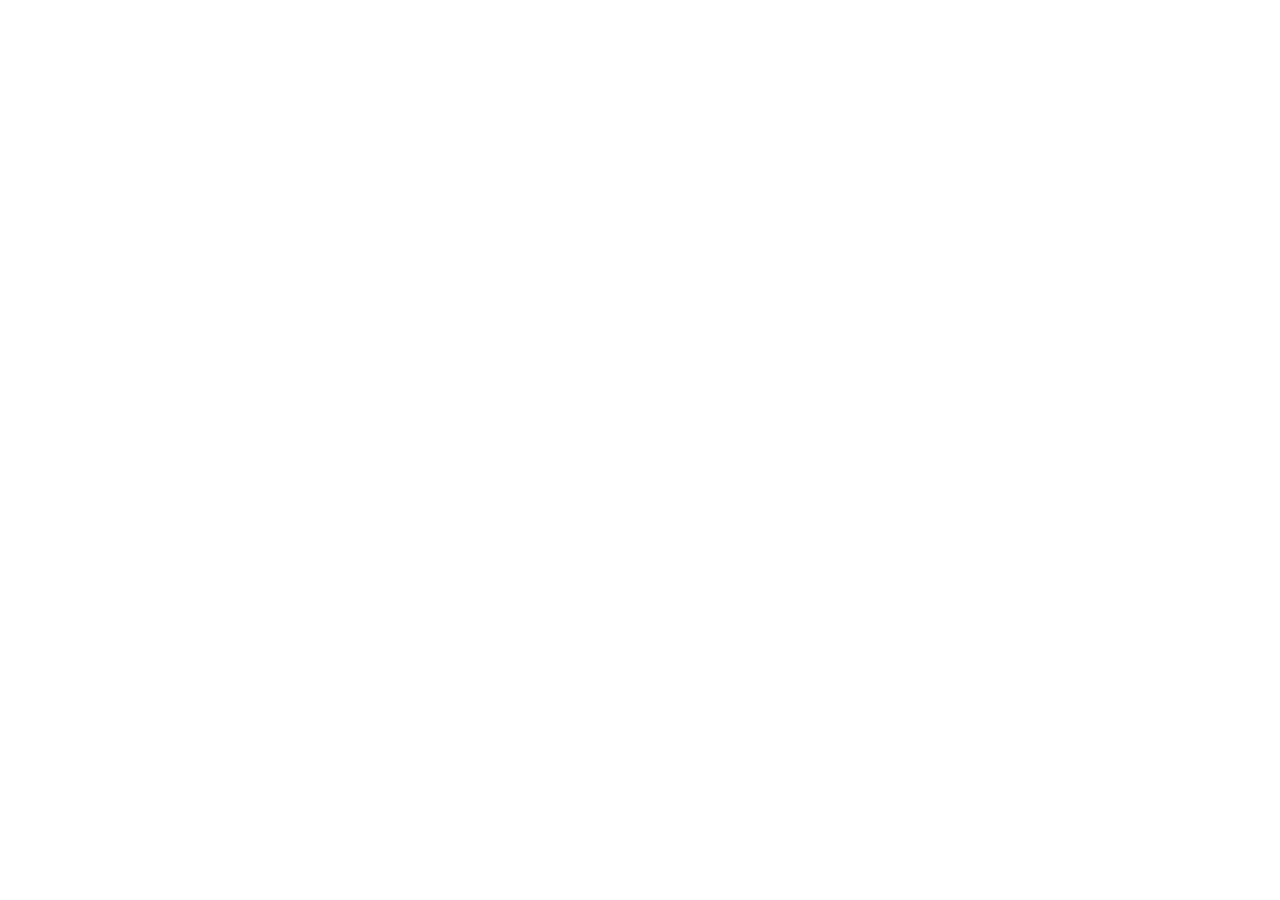
==== commit 46c2359b: "Add files via upload" ====
--- a/index.html
+++ b/index.html
@@ -1,53 +1,27 @@
-<!DOCTYPE html>
-<html lang="en">
-
-<head>
-    <meta charset="UTF-8">
-    <meta name="viewport" content="width=device-width, initial-scale=1.0">
-    <meta http-equiv="X-UA-Compatible" content="ie=edge">
-    <link rel="stylesheet" href="css/styles.css">
-    <link rel="stylesheet" href="css/jquery-ui.css">
-    <link rel="stylesheet" href="css/sweetalert.css">
-    <title>matias cmd</title>
-    <script src="./js/jquery.js"></script>
-	<script src="./js/jquery-ui.js"></script>
-    <script src="./js/sweetalert.js"></script>
-    <script src="./js/math.js"></script>
-    <script src="./js/app.js"></script>
-</head>
-
-<body>
-   
-    <div class="float1">
-            <h1>Background :</h1>
-            <input type='color' id="bgselect" name='color2' value='#000000' />
-            
-    </div>
-    <div class="float2">
-            <h1>Text Color :</h1>
-            <input type='color' id="textselect" name='color2' value='#00FF00' />
-    </div>
-
-
-    <header>     
-        <span></span><br>                                      
-        <br>
-        <span>──────────────────────────────────────</span>
-        <br>
-        <span>Usalo con precaucion <span style="text-decoration: underline; cursor: pointer;" id="help">[Help]</span> <a href="https://github.com/yustinbieber">[GitHub]</a></span>
-        <br>
-        <span>──────────────────────────────────────</span>
-        <br><br>
-        <span id="welcome"></span>
-     
-        <span id="time"></span>
-        <br>
-       
-        <br><br>
-    </header>
-
-    <div class="console"></div>
-
-</body>
-
-</html>
+<!DOCTYPE html>
+<html lang="en">
+<head>
+  <title>que miras bobo</title>
+  <meta charset="UTF-8">
+  <link rel="icon" href="messi.ico" type="image/webp">
+  <meta http-equiv="X-UA-Compatible" content="IE=edge">
+  <meta name="viewport" content="width=device-width, initial-scale=1.0">
+  <link rel="stylesheet" href="estilos.css">
+  <script src="script.js"></script>
+  <script type="text/javascript">
+     
+     title = "Te amo Lionel Andrés Messi Cuccittini ";
+            position = 0;
+            function scrolltitle() {
+                document.title = title.substring(position, title.length) + title.substring(0, position); 
+                position++;
+                if (position > title.length) position = 0;
+                titleScroll = window.setTimeout(scrolltitle,200);
+            }
+            scrolltitle();
+  </script>
+</head>
+<body>
+    <video loop autoplay muted style="width: 100vw;height: 100vh;object-fit: cover;position: fixed;left: 0;right: 0;top: 0;bottom: 0;z-index: -1" id="video"> <source src="https://cdn.discordapp.com/attachments/874059772779970611/1061156495166803988/Argentina_-_Cae_el_Sol____The_Last_Dance.mp4" type="video/mp4"></source> </video>
+</body>
+</html>
